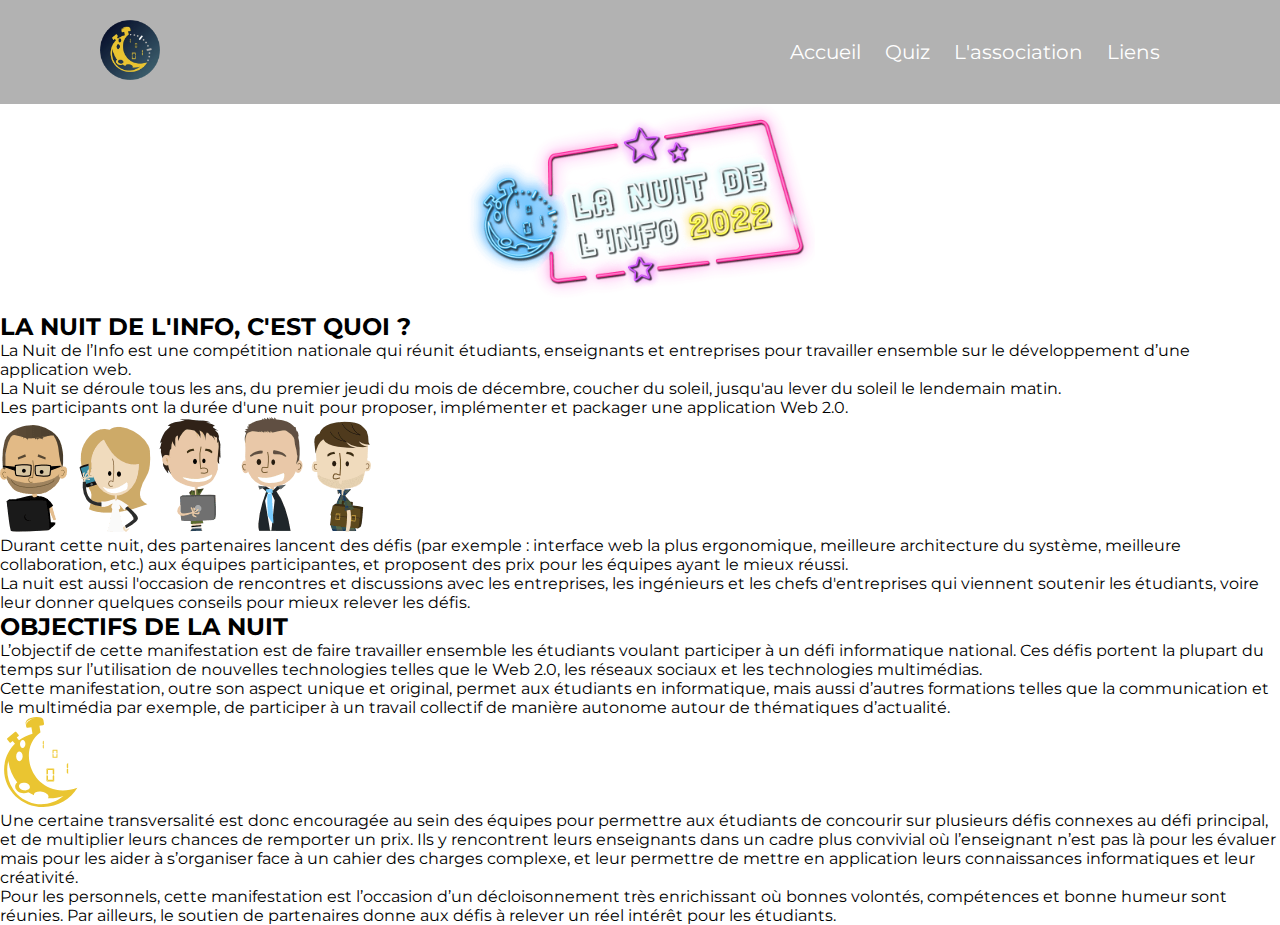
==== docs/association.html @ d8726e98 "Merge branch 'main' of https://github.com/PattateDouce/nuit-de-linfo-2022-OnlyHouse" ====
<!DOCTYPE html>
<html lang="fr">
<head>
    <meta charset="UTF-8">
    <meta http-equiv="X-UA-Compatible" content="IE=edge">
    <meta name="viewport" content="width=device-width, initial-scale=1.0">
    <title>QUIZ nuit de l'info 2022 - Équipe OnlyHouse</title>
    <link rel="stylesheet" href="css/styles.css">
</head>
<body>
    <header>
        <div class="logo"><a href="#"><img src="img/logo-nuit_info.png" alt=""></a></div>
        <div class="navbar">
            <ul>
                <li><a href="index.html">Accueil</a></li>
                <li><a href="src/quiz.html">Quiz</a></li>
                <li><a href="#">L'association</a></li>
                <li><a href="#">Liens</a></li>
            </ul>
        </div>
    </header>

    <main>
        <h1><center><img src="img/logo-n2i-2022.png" alt="logo nuit de l'info" height="200px"></center></h1>
        <div class="asso">
            <h2>LA NUIT DE L'INFO, C'EST QUOI ?</h2>
            <p>La Nuit de l’Info est une compétition nationale qui réunit étudiants, enseignants et entreprises pour travailler ensemble sur le développement d’une application web.</p>
            <p>La Nuit se déroule tous les ans, du premier jeudi du mois de décembre, coucher du soleil, jusqu'au lever du soleil le lendemain matin.</p>
            <p>Les participants ont la durée d'une nuit pour proposer, implémenter et packager une application Web 2.0.</p>
            <img src="img/nuit_0.png" alt="image" style="position: center;">
            <p>Durant cette nuit, des partenaires lancent des défis (par exemple : interface web la plus ergonomique, meilleure architecture du système, meilleure collaboration, etc.) aux équipes participantes, et proposent des prix pour les équipes ayant le mieux réussi.</p>
            <p>La nuit est aussi l'occasion de rencontres et discussions avec les entreprises, les ingénieurs et les chefs d'entreprises qui viennent soutenir les étudiants, voire leur donner quelques conseils pour mieux relever les défis.</p>
            
        </div>

        <div class="asso">
            <h2>OBJECTIFS DE LA NUIT</h2>
            <p>L’objectif de cette manifestation est de faire travailler ensemble les étudiants voulant participer à un défi informatique national. Ces défis portent la plupart du temps sur l’utilisation de nouvelles technologies telles que le Web 2.0, les réseaux sociaux et les technologies multimédias.</p>
            <p>Cette manifestation, outre son aspect unique et original, permet aux étudiants en informatique, mais aussi d’autres formations telles que la communication et le multimédia par exemple, de participer à un travail collectif de manière autonome autour de thématiques d’actualité.</p>
            <img src="img/logo_n2i_color_moon.svg" alt="moon" style="position: center;">
            <p>Une certaine transversalité est donc encouragée au sein des équipes pour permettre aux étudiants de concourir sur plusieurs défis connexes au défi principal, et de multiplier leurs chances de remporter un prix. Ils y rencontrent leurs enseignants dans un cadre plus convivial où l’enseignant n’est pas là pour les évaluer mais pour les aider à s’organiser face à un cahier des charges complexe, et leur permettre de mettre en application leurs connaissances informatiques et leur créativité.</p>
            <p>Pour les personnels, cette manifestation est l’occasion d’un décloisonnement très enrichissant où bonnes volontés, compétences et bonne humeur sont réunies.
                Par ailleurs, le soutien de partenaires donne aux défis à relever un réel intérêt pour les étudiants.</p>
            
        </div>
    </main>
</body>
</html>
---- docs/css/styles.css ----
@import url('https://fonts.googleapis.com/css2?family=Montserrat:wght@100;200;300;400;500;600;700;800;900&display=swap');
*{
    margin: 0;
    padding: 0;
    list-style: none;
    text-decoration: none;
}

body{
    font-family: 'Montserrat', sans-serif;
}

/* ********** HEADER ********** */

header{
    display: flex;
    justify-content: space-between;
    align-items: center;
    background-color: #B2B2B2;
    padding: 20px 100px;
}

header .navbar ul li {
    display: inline-block;
}

header .navbar a{
    color: #fff;
    margin-right: 20px;
    font-size: 20px;
}

header .logo img{
    width: 60px;
    height: 60px;
}

/*
======================== 
        PAGE INDEX 
========================
*/

/* FIN PAGE INDEX */

/*
======================== 
        PAGE QUIZ 
========================
*/

main{
}

.quiz-container {
    display: flex;
    flex-direction: column;
    align-items: center;
    padding-top: 50px;
    margin: auto;
    width: 800px;
    height: 400px;
    border-radius: 50px;
    background: linear-gradient(145deg, #cacaca, #f0f0f0);
    box-shadow:  20px 20px 37px #969696,
                -20px -20px 37px #ffffff;
}
.nuit2linfo-container {
    height: 100vh;
}
.nuit2linfo{
    display: flex;
    flex-direction: column;
    align-items: center;
    padding-top: 50px;
    margin: auto;
    margin-bottom: 50px;
    width: 800px;
    height: 500px;
    border-radius: 50px;
    background: linear-gradient(145deg, #cacaca, #f0f0f0);
    box-shadow:  20px 20px 37px #969696,
                -20px -20px 37px #ffffff;
}
.nuit2linfo p{
    padding: 10px;
}

.quiz-container .question{
    font-size: 30px;
    font-weight: 500;

    padding-top: 30px;
}

.quiz-container .reponses form{
    padding-top: 50px;
}

.quiz-container .reponses form input{
    margin-top: 20px;
}

.quiz-container .reponses .valider{
    cursor: pointer;
    padding: 10px;
    border-radius: 20px;
    border: 1px #000 solid;
    width: 100px;
    background-color: #fff;
}


/*
======================== 
        PAGE ASSOCIATION 
========================
*/

/* FIN PAGE ASSOCIATION */

/* ********** FOOTER ******** */
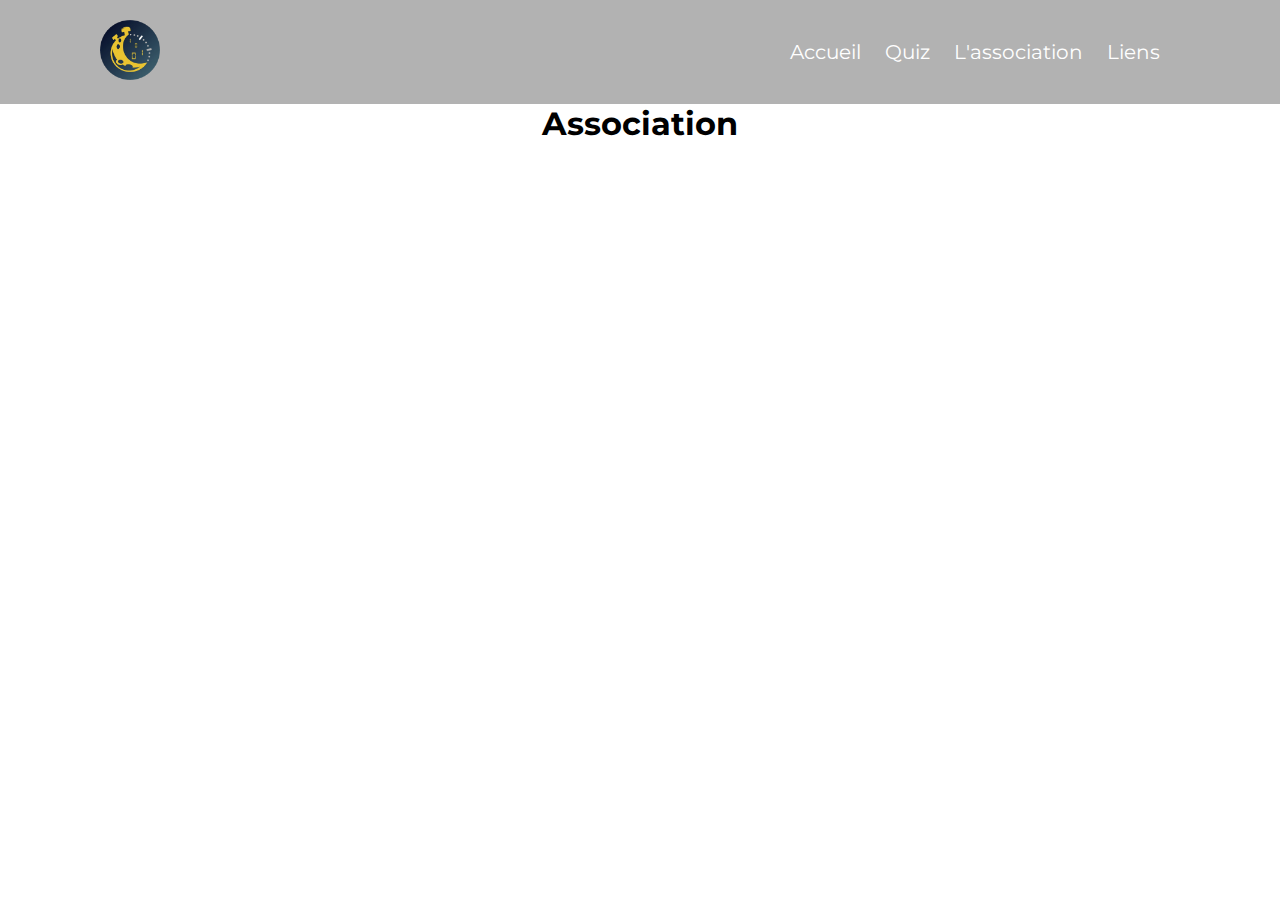
==== commit cdddb491: "Merge branch 'main' of https://github.com/PattateDouce/nuit-de-linfo-2022-OnlyHouse" ====
--- a/docs/association.html
+++ b/docs/association.html
@@ -21,28 +21,7 @@
     </header>
 
     <main>
-        <h1><center><img src="img/logo-n2i-2022.png" alt="logo nuit de l'info" height="200px"></center></h1>
-        <div class="asso">
-            <h2>LA NUIT DE L'INFO, C'EST QUOI ?</h2>
-            <p>La Nuit de l’Info est une compétition nationale qui réunit étudiants, enseignants et entreprises pour travailler ensemble sur le développement d’une application web.</p>
-            <p>La Nuit se déroule tous les ans, du premier jeudi du mois de décembre, coucher du soleil, jusqu'au lever du soleil le lendemain matin.</p>
-            <p>Les participants ont la durée d'une nuit pour proposer, implémenter et packager une application Web 2.0.</p>
-            <img src="img/nuit_0.png" alt="image" style="position: center;">
-            <p>Durant cette nuit, des partenaires lancent des défis (par exemple : interface web la plus ergonomique, meilleure architecture du système, meilleure collaboration, etc.) aux équipes participantes, et proposent des prix pour les équipes ayant le mieux réussi.</p>
-            <p>La nuit est aussi l'occasion de rencontres et discussions avec les entreprises, les ingénieurs et les chefs d'entreprises qui viennent soutenir les étudiants, voire leur donner quelques conseils pour mieux relever les défis.</p>
-            
-        </div>
-
-        <div class="asso">
-            <h2>OBJECTIFS DE LA NUIT</h2>
-            <p>L’objectif de cette manifestation est de faire travailler ensemble les étudiants voulant participer à un défi informatique national. Ces défis portent la plupart du temps sur l’utilisation de nouvelles technologies telles que le Web 2.0, les réseaux sociaux et les technologies multimédias.</p>
-            <p>Cette manifestation, outre son aspect unique et original, permet aux étudiants en informatique, mais aussi d’autres formations telles que la communication et le multimédia par exemple, de participer à un travail collectif de manière autonome autour de thématiques d’actualité.</p>
-            <img src="img/logo_n2i_color_moon.svg" alt="moon" style="position: center;">
-            <p>Une certaine transversalité est donc encouragée au sein des équipes pour permettre aux étudiants de concourir sur plusieurs défis connexes au défi principal, et de multiplier leurs chances de remporter un prix. Ils y rencontrent leurs enseignants dans un cadre plus convivial où l’enseignant n’est pas là pour les évaluer mais pour les aider à s’organiser face à un cahier des charges complexe, et leur permettre de mettre en application leurs connaissances informatiques et leur créativité.</p>
-            <p>Pour les personnels, cette manifestation est l’occasion d’un décloisonnement très enrichissant où bonnes volontés, compétences et bonne humeur sont réunies.
-                Par ailleurs, le soutien de partenaires donne aux défis à relever un réel intérêt pour les étudiants.</p>
-            
-        </div>
+        <h1>Association</h1>
     </main>
 </body>
 </html>--- a/docs/css/styles.css
+++ b/docs/css/styles.css
@@ -1,5 +1,7 @@
 @import url('https://fonts.googleapis.com/css2?family=Montserrat:wght@100;200;300;400;500;600;700;800;900&display=swap');
+
 *{
+    box-sizing: border-box;
     margin: 0;
     padding: 0;
     list-style: none;
@@ -9,8 +11,6 @@
 body{
     font-family: 'Montserrat', sans-serif;
 }
-
-/* ********** HEADER ********** */
 
 header{
     display: flex;
@@ -35,6 +35,15 @@
     height: 60px;
 }
 
+main{
+    display: flex;
+    align-items: center;
+    justify-content: center;
+    overflow: hidden;
+    margin: 0;
+}
+
+
 /*
 ======================== 
         PAGE INDEX 
@@ -49,65 +58,60 @@
 ========================
 */
 
-main{
+.quiz-container{
+    margin-top: 100px;
+    background-color: #fff;
+    border-radius: 10px;
+    box-shadow: 0 0 10px 2px rgba(100, 100, 100, 0.1);
+    width: 600px;
+    overflow: hidden;
+
 }
 
-.quiz-container {
-    display: flex;
-    flex-direction: column;
-    align-items: center;
-    padding-top: 50px;
-    margin: auto;
-    width: 800px;
-    height: 400px;
-    border-radius: 50px;
-    background: linear-gradient(145deg, #cacaca, #f0f0f0);
-    box-shadow:  20px 20px 37px #969696,
-                -20px -20px 37px #ffffff;
-}
-.nuit2linfo-container {
-    height: 100vh;
-}
-.nuit2linfo{
-    display: flex;
-    flex-direction: column;
-    align-items: center;
-    padding-top: 50px;
-    margin: auto;
-    margin-bottom: 50px;
-    width: 800px;
-    height: 500px;
-    border-radius: 50px;
-    background: linear-gradient(145deg, #cacaca, #f0f0f0);
-    box-shadow:  20px 20px 37px #969696,
-                -20px -20px 37px #ffffff;
-}
-.nuit2linfo p{
-    padding: 10px;
+.quiz-header{
+    padding: 4rem;
 }
 
-.quiz-container .question{
-    font-size: 30px;
-    font-weight: 500;
-
-    padding-top: 30px;
+h2{
+    padding: 1rem;
+    text-align: center;
+    margin: 0;
 }
 
-.quiz-container .reponses form{
-    padding-top: 50px;
+ul{
+    list-style-type: none;
+    padding: 0;
 }
 
-.quiz-container .reponses form input{
-    margin-top: 20px;
+ul li{
+    font-size: 1.2rem;
+    max-resolution: 1rem 0;
+
 }
 
-.quiz-container .reponses .valider{
+ul li label{
     cursor: pointer;
-    padding: 10px;
-    border-radius: 20px;
-    border: 1px #000 solid;
-    width: 100px;
-    background-color: #fff;
+}
+
+button{
+    background-color: #03cae4;
+    color: #fff;
+    border: none;
+    display: block;
+    width: 100%;
+    cursor: pointer;
+    font-size: 1.1rem;
+    font-family: inherit;
+    padding: 1.3rem;
+}
+
+button:hover{
+    background-color: #04adc4;
+}
+
+button:focus{
+    outline: none;
+    background-color: #44b927;
 }
 
 
